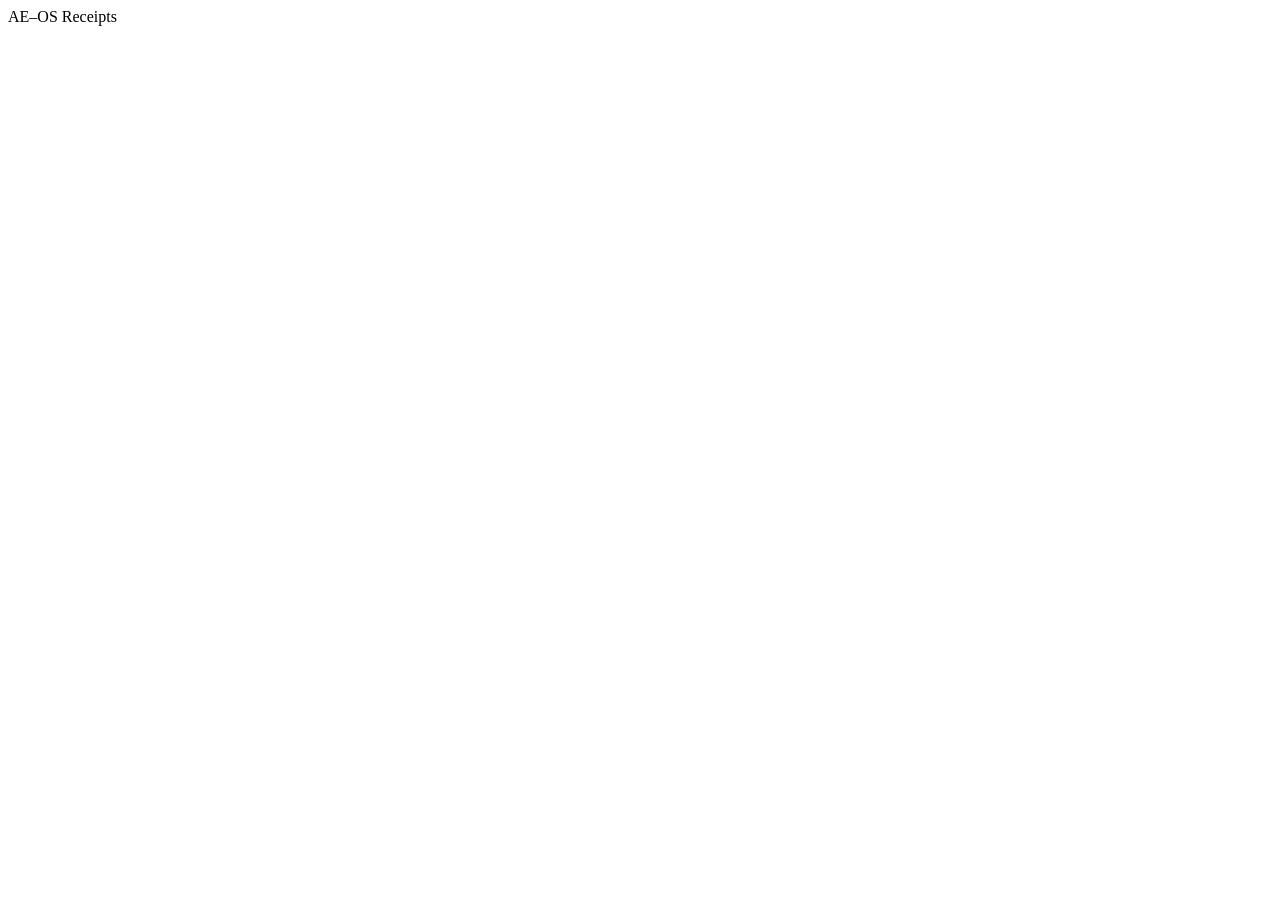
==== python/src/aeos/ui/index.html @ 200d06a8 "Rename: wording from the copy review Co-Authored-By: Claude Opus 5.5 (1M context) <noreply@anthropic" ====
<!doctype html>
<html lang="en">
<head>
<meta charset="utf-8">
<meta name="viewport" content="width=device-width, initial-scale=1">
<title>AE-OS</title>
<link rel="stylesheet" href="/style.css">
<link rel="stylesheet" href="/check.css">
<script type="module" src="/app.js"></script>
</head>
<body>
<header class="top">
  <div class="brand">AE<span class="dash">–</span>OS <span class="product">Receipts</span></div>
  <nav id="tabs" hidden>
    <button data-view="overview" class="tab">Overview</button>
    <button data-view="records" class="tab">Records</button>
    <button data-view="check" class="tab">Check a receipt</button>
    <button data-view="start" class="tab tab-quiet">Open another log</button>
  </nav>
</header>

<main>
  <p id="error" class="error" role="alert" hidden></p>

  <section id="view-start" class="view" hidden>
    <h1>Record and check what your AI agents do</h1>
    <p class="lead">A receipt log keeps a record of each tool an agent uses, who it acted for, and what came back, in a form that shows any later change. The owner can issue a receipt for any record, and an auditor checks it with the log's public key.</p>
    <div class="cards">
      <article class="card">
        <h2>See an example</h2>
        <p>An AI agent pays a supplier invoice, a controller approves it, and an auditor checks the evidence. The example log is saved in a new folder here:</p>
        <p class="path" id="cwd"></p>
        <button id="run-demo" class="primary">Run the example</button>
      </article>
      <article class="card">
        <h2>Create a log</h2>
        <form id="create-form">
          <label>A short name, such as your organization and process
            <input name="name" placeholder="acme-accounts-payable" autocomplete="off"></label>
          <label>The agent's identity, written like a web address
            <input name="agent" placeholder="spiffe://acme.example/agent/acme-accounts-payable" autocomplete="off"></label>
          <label>How the agent's tool calls reach the log
            <select name="mode" id="mode"></select></label>
          <details>
            <summary>Folder and signing key locations</summary>
            <label>Folder for the log
              <input name="log" placeholder="./acme-accounts-payable-log" autocomplete="off"></label>
            <label>Signing key file (keep it where agents cannot read it)
              <input name="key" placeholder="~/.config/aeos/keys/acme-accounts-payable.key" autocomplete="off"></label>
          </details>
          <button class="primary">Create the log</button>
        </form>
      </article>
      <article class="card">
        <h2>Open a log</h2>
        <form id="open-form">
          <label>Folder that holds log.json
            <input name="folder" placeholder="./acme-accounts-payable-log" autocomplete="off" required></label>
          <label>Signing key file (optional; needed to sign checkpoints)
            <input name="key" placeholder="found automatically when setup created it" autocomplete="off"></label>
          <button class="primary">Open</button>
        </form>
      </article>
    </div>
  </section>

  <section id="view-overview" class="view" hidden>
    <h1 id="log-id"></h1>
    <p class="path" id="log-folder"></p>
    <div id="story" class="story" hidden>
      <h2>The example, step by step</h2>
      <div id="story-text"></div>
    </div>
    <div id="next-steps" class="story" hidden>
      <h2>Next steps</h2>
      <pre id="next-steps-text"></pre>
    </div>
    <h2>Summary</h2>
    <p>A signed checkpoint seals the records the log holds at that moment. A growth proof shows that a later checkpoint still contains every earlier record unchanged, and needs two checkpoints.</p>
    <dl id="summary" class="summary"></dl>
    <div class="actions">
      <button id="verify" class="primary">Check the whole log</button>
      <button id="sign">Sign a checkpoint now</button>
      <button id="growth">Download a growth proof</button>
    </div>
    <div id="verify-result" class="chk-result" aria-live="polite"></div>
    <h2>Public key for auditors</h2>
    <p>Send this to your auditors through a channel they trust. They use it to check receipts.</p>
    <div class="keyline"><code id="public-key"></code><button id="copy-key">Copy</button></div>
  </section>

  <section id="view-records" class="view" hidden>
    <h1>Records</h1>
    <p>Select a record to see its details and download a receipt for it.</p>
    <div class="table-wrap">
      <table class="records">
        <thead><tr><th>#</th><th>When</th><th>What happened</th><th>Who</th><th>Tool or system</th><th>Result</th></tr></thead>
        <tbody id="record-rows"></tbody>
      </table>
    </div>
    <div class="pager">
      <button id="prev">Earlier records</button>
      <span id="page-info"></span>
      <button id="next">Later records</button>
    </div>
  </section>

  <section id="view-check" class="view" hidden>
    <h1>Check a receipt</h1>
    <p>Drop in a receipt or growth proof that someone gave you. The public key of the open log is filled in; replace it to check a file from another log.</p>
    <div id="check"></div>
  </section>
</main>
</body>
</html>
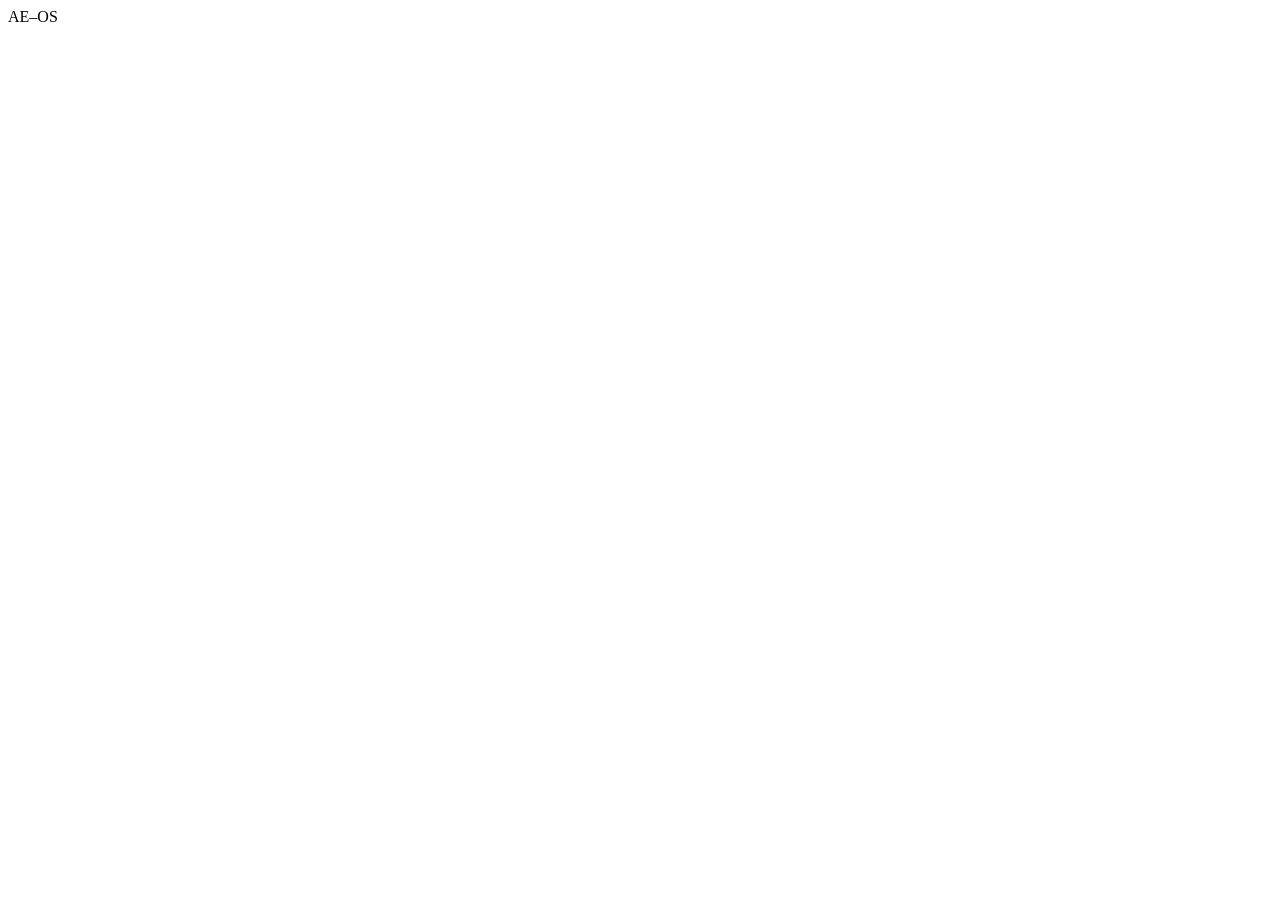
==== commit f6d3cbdc: "Agents, decisions and books views in the command line and the browser page New commands aeos agents," ====
--- a/python/src/aeos/ui/index.html
+++ b/python/src/aeos/ui/index.html
@@ -10,10 +10,14 @@
 </head>
 <body>
 <header class="top">
-  <div class="brand">AE<span class="dash">–</span>OS <span class="product">Receipts</span></div>
+  <div class="brand">AE<span class="dash">–</span>OS</div>
   <nav id="tabs" hidden>
     <button data-view="overview" class="tab">Overview</button>
     <button data-view="records" class="tab">Records</button>
+    <button data-view="agents" class="tab">Agents</button>
+    <button data-view="decisions" class="tab">Decisions</button>
+    <button data-view="books" class="tab">Books</button>
+    <button data-view="audit" class="tab" id="tab-audit" hidden>Audit</button>
     <button data-view="check" class="tab">Check a receipt</button>
     <button data-view="start" class="tab tab-quiet">Open another log</button>
   </nav>
@@ -28,9 +32,14 @@
     <div class="cards">
       <article class="card">
         <h2>See an example</h2>
-        <p>An AI agent pays a supplier invoice, a controller approves it, and an auditor checks the evidence. The example log is saved in a new folder here:</p>
+        <p>The short example: an AI agent pays a supplier invoice, a controller approves it, and an auditor checks the evidence.</p>
+        <p>The full walk-through adds agent identities, signed authority, payment rules, books of account and witnesses, then runs the audit.</p>
+        <p class="muted">Each example is saved in a new folder here:</p>
         <p class="path" id="cwd"></p>
-        <button id="run-demo" class="primary">Run the example</button>
+        <div class="actions">
+          <button id="run-full" class="primary">Run the full walk-through</button>
+          <button id="run-demo">Run the short example</button>
+        </div>
       </article>
       <article class="card">
         <h2>Create a log</h2>
@@ -54,7 +63,7 @@
       <article class="card">
         <h2>Open a log</h2>
         <form id="open-form">
-          <label>Folder that holds log.json
+          <label>Folder that holds log.json, or an evidence folder
             <input name="folder" placeholder="./acme-accounts-payable-log" autocomplete="off" required></label>
           <label>Signing key file (optional; needed to sign checkpoints)
             <input name="key" placeholder="found automatically when setup created it" autocomplete="off"></label>
@@ -105,6 +114,34 @@
     </div>
   </section>
 
+  <section id="view-agents" class="view" hidden>
+    <h1>Agents</h1>
+    <p>Each person, agent and service in the log, how it connected and what it did.</p>
+    <div id="agents-list" class="stack"></div>
+  </section>
+
+  <section id="view-decisions" class="view" hidden>
+    <h1>Decisions</h1>
+    <p>Calls that a check refused or sent to a person, with the reasons recorded at the time.</p>
+    <dl id="decision-counts" class="summary"></dl>
+    <label class="inline"><input type="checkbox" id="decisions-all"> Also show the calls that were allowed</label>
+    <div id="decisions-list" class="stack"></div>
+  </section>
+
+  <section id="view-books" class="view" hidden>
+    <h1>Books</h1>
+    <p>The journal and trial balance, rebuilt from the entries in the log.</p>
+    <div id="books-body"></div>
+  </section>
+
+  <section id="view-audit" class="view" hidden>
+    <h1>Audit</h1>
+    <p>Checks the whole evidence folder: the log, the agents' certificates, the delegated authority, each decision, the books and the witnesses' cosignatures.</p>
+    <p class="muted">This page uses the keys found in the folder. In a real audit, take the keys from sources you trust and run <code>aeos audit</code> with them.</p>
+    <div class="actions"><button id="run-audit" class="primary">Run the audit</button></div>
+    <div id="audit-result" class="chk-result" aria-live="polite"></div>
+  </section>
+
   <section id="view-check" class="view" hidden>
     <h1>Check a receipt</h1>
     <p>Drop in a receipt or growth proof that someone gave you. The public key of the open log is filled in; replace it to check a file from another log.</p>
